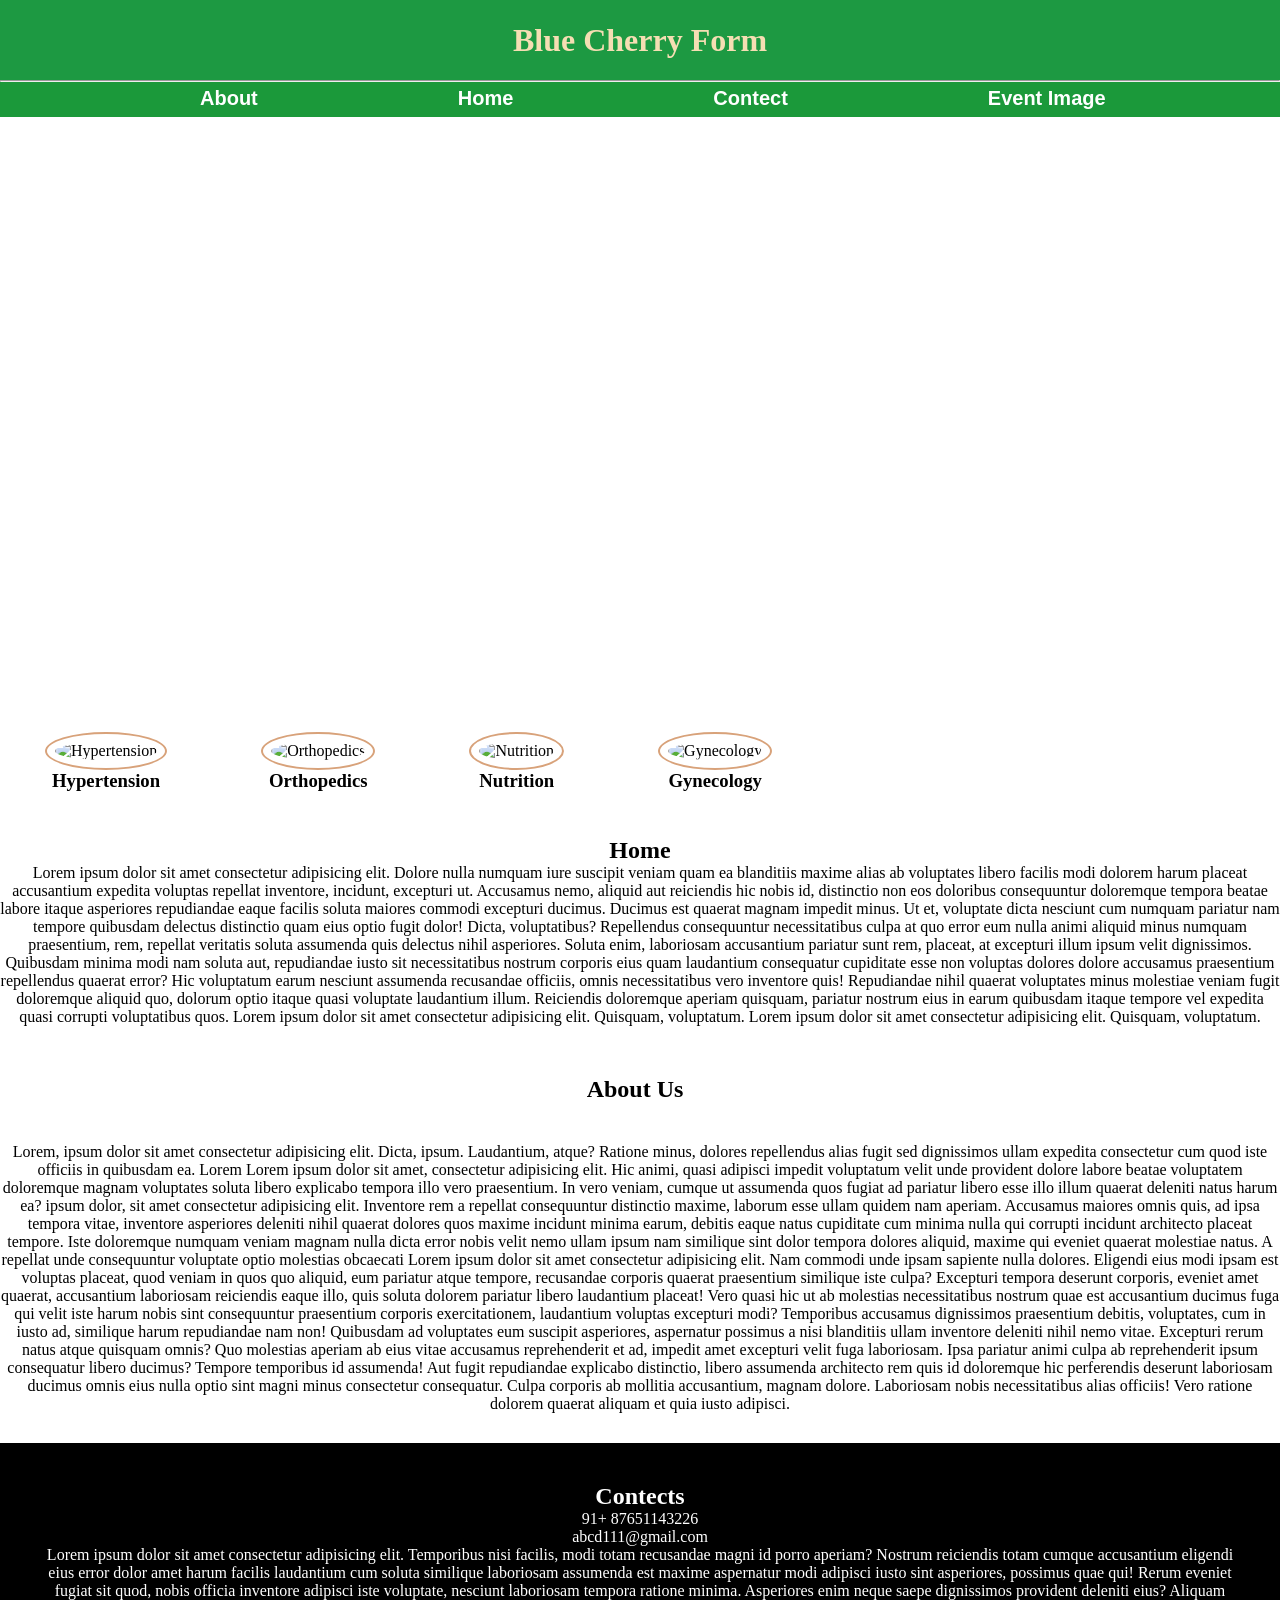
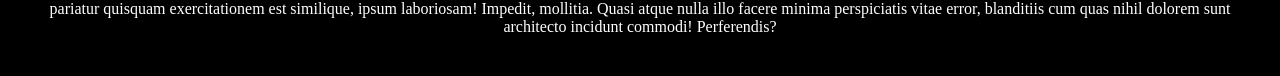
==== company/index.html @ c670035b "Add files via upload" ====
<!DOCTYPE html>
<html lang="en">
<head>
  <meta charset="UTF-8" />
  <meta name="viewport" content="width=device-width, initial-scale=1.0" />
  <title>webpage design</title>
  <link rel="stylesheet" href="style.css">
</head>
<body>
  <div class="header">
    <h1><strong>Blue Cherry Form</strong></h1>
  </div>
  <hr>

  <nav class="navbar" aria-label="Primary">
    <ul class="nav-links">
      <li><a href="#about">About</a></li>
      <li><a href="#home">Home</a></li>
      <li><a href="#contect">Contect</a></li>
      <li><a href="">Event Image</a></li>
    </ul>
  </nav>
    
<div class="slider-container">
  <!-- Replace '#' with your actual image URLs -->
  <img src="https://tse1.explicit.bing.net/th/id/OIP.ZATOa2pWORMrNaNBNFVmNgHaE8?cb=thfvnextfalcon2&rs=1&pid=ImgDetMain&o=7&rm=3" alt="Slide 1">
  <img src="https://www.bing.com/th/id/OIP.MnbAOuCOlE3khwTUobNk6AHaFh?w=193&h=144&c=8&rs=1&qlt=90&o=6&pid=3.1&rm=2" alt="Slide 2">
  <img src="https://tse1.explicit.bing.net/th/id/OIP.uk2vy1nQuDOmu1pvSzIcFwAAAA?cb=thfvnextfalcon2&pid=ImgDet&w=191&h=278&c=7&o=7&rm=3" alt="Slide 3">
  <img src="https://thfvnext.bing.com/th/id/OIP.iKASh80AbE2iGZfKQuA6JgHaGI?w=209&h=180&c=7&r=0&o=7&cb=thfvnextfalcon2&pid=1.7&rm=3" alt="Slide 4">
</div>

    <div class="category-container">
    
      <div class="category-card">
        <img src="https://tse1.explicit.bing.net/th/id/OIP.ZATOa2pWORMrNaNBNFVmNgHaE8?cb=thfvnextfalcon2&rs=1&pid=ImgDetMain&o=7&rm=3" alt="Hypertension">
        <h3>Hypertension</h3>
      </div>

      <div class="category-card">
        <img src="https://www.bing.com/th/id/OIP.MnbAOuCOlE3khwTUobNk6AHaFh?w=193&h=144&c=8&rs=1&qlt=90&o=6&pid=3.1&rm=2" alt="Orthopedics">
        <h3>Orthopedics</h3>
      </div>

      <div class="category-card">
        <img src="https://thfvnext.bing.com/th/id/OIP.iKASh80AbE2iGZfKQuA6JgHaGI?w=209&h=180&c=7&r=0&o=7&cb=thfvnextfalcon2&pid=1.7&rm=3" alt="Nutrition">
        <h3>Nutrition</h3>
      </div>

      <div class="category-card">
        <img src="https://tse1.explicit.bing.net/th/id/OIP.uk2vy1nQuDOmu1pvSzIcFwAAAA?cb=thfvnextfalcon2&pid=ImgDet&w=191&h=278&c=7&o=7&rm=3" alt="Gynecology">
        <h3>Gynecology</h3>
      </div>
    </div>

  <section id="home" class="section">
    <h1>Home</h1>
    <p>Lorem ipsum dolor sit amet consectetur adipisicing elit. Dolore nulla numquam iure suscipit veniam quam ea blanditiis maxime alias ab voluptates libero facilis modi dolorem harum placeat accusantium expedita voluptas repellat inventore, incidunt, excepturi ut. Accusamus nemo, aliquid aut reiciendis hic nobis id, distinctio non eos doloribus consequuntur doloremque tempora beatae labore itaque asperiores repudiandae eaque facilis soluta maiores commodi excepturi ducimus. Ducimus est quaerat magnam impedit minus. Ut et, voluptate dicta nesciunt cum numquam pariatur nam tempore quibusdam delectus distinctio quam eius optio fugit dolor! Dicta, voluptatibus? Repellendus consequuntur necessitatibus culpa at quo error eum nulla animi aliquid minus numquam praesentium, rem, repellat veritatis soluta assumenda quis delectus nihil asperiores. Soluta enim, laboriosam accusantium pariatur sunt rem, placeat, at excepturi illum ipsum velit dignissimos. Quibusdam minima modi nam soluta aut, repudiandae iusto sit necessitatibus nostrum corporis eius quam laudantium consequatur cupiditate esse non voluptas dolores dolore accusamus praesentium repellendus quaerat error? Hic voluptatum earum nesciunt assumenda recusandae officiis, omnis necessitatibus vero inventore quis! Repudiandae nihil quaerat voluptates minus molestiae veniam fugit doloremque aliquid quo, dolorum optio itaque quasi voluptate laudantium illum. Reiciendis doloremque aperiam quisquam, pariatur nostrum eius in earum quibusdam itaque tempore vel expedita quasi corrupti voluptatibus quos. Lorem ipsum dolor sit amet consectetur adipisicing elit. Quisquam, voluptatum. Lorem ipsum dolor sit amet consectetur adipisicing elit. Quisquam, voluptatum.</p>
  </section>

  <section id="about" class="section">
    <h1>About Us</h1>
    <p>Lorem, ipsum dolor sit amet consectetur adipisicing elit. Dicta, ipsum. Laudantium, atque? Ratione minus, dolores repellendus alias fugit sed dignissimos ullam expedita consectetur cum quod iste officiis in quibusdam ea. Lorem Lorem ipsum dolor sit amet, consectetur adipisicing elit. Hic animi, quasi adipisci impedit voluptatum velit unde provident dolore labore beatae voluptatem doloremque magnam voluptates soluta libero explicabo tempora illo vero praesentium. In vero veniam, cumque ut assumenda quos fugiat ad pariatur libero esse illo illum quaerat deleniti natus harum ea? ipsum dolor, sit amet consectetur adipisicing elit. Inventore rem a repellat consequuntur distinctio maxime, laborum esse ullam quidem nam aperiam. Accusamus maiores omnis quis, ad ipsa tempora vitae, inventore asperiores deleniti nihil quaerat dolores quos maxime incidunt minima earum, debitis eaque natus cupiditate cum minima nulla qui corrupti incidunt architecto placeat tempore. Iste doloremque numquam veniam magnam nulla dicta error nobis velit nemo ullam ipsum nam similique sint dolor tempora dolores aliquid, maxime qui eveniet quaerat molestiae natus. A repellat unde consequuntur voluptate optio molestias obcaecati Lorem ipsum dolor sit amet consectetur adipisicing elit. Nam commodi unde ipsam sapiente nulla dolores. Eligendi eius modi ipsam est voluptas placeat, quod veniam in quos quo aliquid, eum pariatur atque tempore, recusandae corporis quaerat praesentium similique iste culpa? Excepturi tempora deserunt corporis, eveniet amet quaerat, accusantium laboriosam reiciendis eaque illo, quis soluta dolorem pariatur libero laudantium placeat! Vero quasi hic ut ab molestias necessitatibus nostrum quae est accusantium ducimus fuga qui velit iste harum nobis sint consequuntur praesentium corporis exercitationem, laudantium voluptas excepturi modi? Temporibus accusamus dignissimos praesentium debitis, voluptates, cum in iusto ad, similique harum repudiandae nam non! Quibusdam ad voluptates eum suscipit asperiores, aspernatur possimus a nisi blanditiis ullam inventore deleniti nihil nemo vitae. Excepturi rerum natus atque quisquam omnis? Quo molestias aperiam ab eius vitae accusamus reprehenderit et ad, impedit amet excepturi velit fuga laboriosam. Ipsa pariatur animi culpa ab reprehenderit ipsum consequatur libero ducimus? Tempore temporibus id assumenda! Aut fugit repudiandae explicabo distinctio, libero assumenda architecto rem quis id doloremque hic perferendis deserunt laboriosam ducimus omnis eius nulla optio sint magni minus consectetur consequatur. Culpa corporis ab mollitia accusantium, magnam dolore. Laboriosam nobis necessitatibus alias officiis! Vero ratione dolorem quaerat aliquam et quia iusto adipisci.</p>
  </section>

  <section id="contect" class="section section-contact">
    <h2>Contects</h2>
    <p>91+ 87651143226</p>
    <p>abcd111@gmail.com</p>
    <p class="small">Lorem ipsum dolor sit amet consectetur adipisicing elit. Temporibus nisi facilis, modi totam recusandae magni id porro aperiam? Nostrum reiciendis totam cumque accusantium eligendi eius error dolor amet harum facilis laudantium cum soluta similique laboriosam assumenda est maxime aspernatur modi adipisci iusto sint asperiores, possimus quae qui! Rerum eveniet fugiat sit quod, nobis officia inventore adipisci iste voluptate, nesciunt laboriosam tempora ratione minima. Asperiores enim neque saepe dignissimos provident deleniti eius? Aliquam pariatur quisquam exercitationem est similique, ipsum laboriosam! Impedit, mollitia. Quasi atque nulla illo facere minima perspiciatis vitae error, blanditiis cum quas nihil dolorem sunt architecto incidunt commodi! Perferendis?</p>
  </section>

</body>
</html>
---- company/style.css ----
*{
    margin: 0;
    padding: 0;
    
    
}
.header{
    background-color: rgb(29, 153, 66);
    width: 100%;
    height: 80px;
    color: wheat;
    display: flex;
    justify-content: center;
    align-items: center;
     
   
}
.navbar{
    width: 100%px;
    
    height: 35px;
    background-color: rgb(27, 153, 58);
    
}
ul{
    float: left;
    display: flex;
    justify-content: center;
    align-items: center;
}
ul li{
    list-style: none;
    margin-left: 200px;
    margin-top: 5px;
    font-size: 20px;

}
ul li a{
    text-decoration: orangered;
    color: white;
    font-family: Arial;
    font-weight: bold;
    transition: 0.4s ease-in-out;

}
ul li a:hover{
    color: orange;
}
#about{
    margin-top: 20px;
    text-align: center;
    
    h1{
        padding-right: 10px;

        padding-top: 30px;
        padding-bottom: 40px;
    }

}

#contect{
    margin-top: 30px;
    background-color: black;
    color: white;
    text-align: center;
    padding: 40px;
}
.category-card {
    text-align: center;
    display: inline-block;
    padding: 45px;
}

.category-card img {
    width: 220px;
    height: 220px;
    border-radius: 50%;
    object-fit: cover;
    border: 2px solid #d8a27a;
    padding: 8px;
    
}
#home{
    
    justify-content: center;
    text-align: center;
}
/* Container holds the slider area */
.slider-container {
  position: relative;
  width: 100%;
  max-width: 4800px%;
  height: 450px;
  margin: auto;
  overflow: hidden;
  padding-top: 70px;
  padding-bottom: 50px;
}

/* Stacks all images in the same spot and hides them initially */
.slider-container img {
  position: absolute;
  top: 0;
  left: 0;
  width: 70%;
  height: 100%;
  object-fit: cover; /* Fits image perfectly without distortion */
  opacity: 0;
  animation: slideShow 12s infinite; /* 12 seconds total loop time */
  padding-top: 20px;
  padding-left: 200px;
}

/* Staggers the start time for each image */
.slider-container img:nth-child(1) {
  animation-delay: 0s;
}
.slider-container img:nth-child(2) {
  animation-delay: 4s; /* Starts after 4 seconds */
}
.slider-container img:nth-child(3) {
  animation-delay: 8s; /* Starts after 8 seconds */
}

/* Animation timeline for fading in and out */
@keyframes slideShow {
  0% { opacity: 0; }
  8% { opacity: 1; }    /* Fades in quickly */
  33% { opacity: 1; }   /* Stays fully visible */
  41% { opacity: 0; }   /* Fades out smoothly */
  100% { opacity: 0; }  /* Stays hidden until the next loop */
}
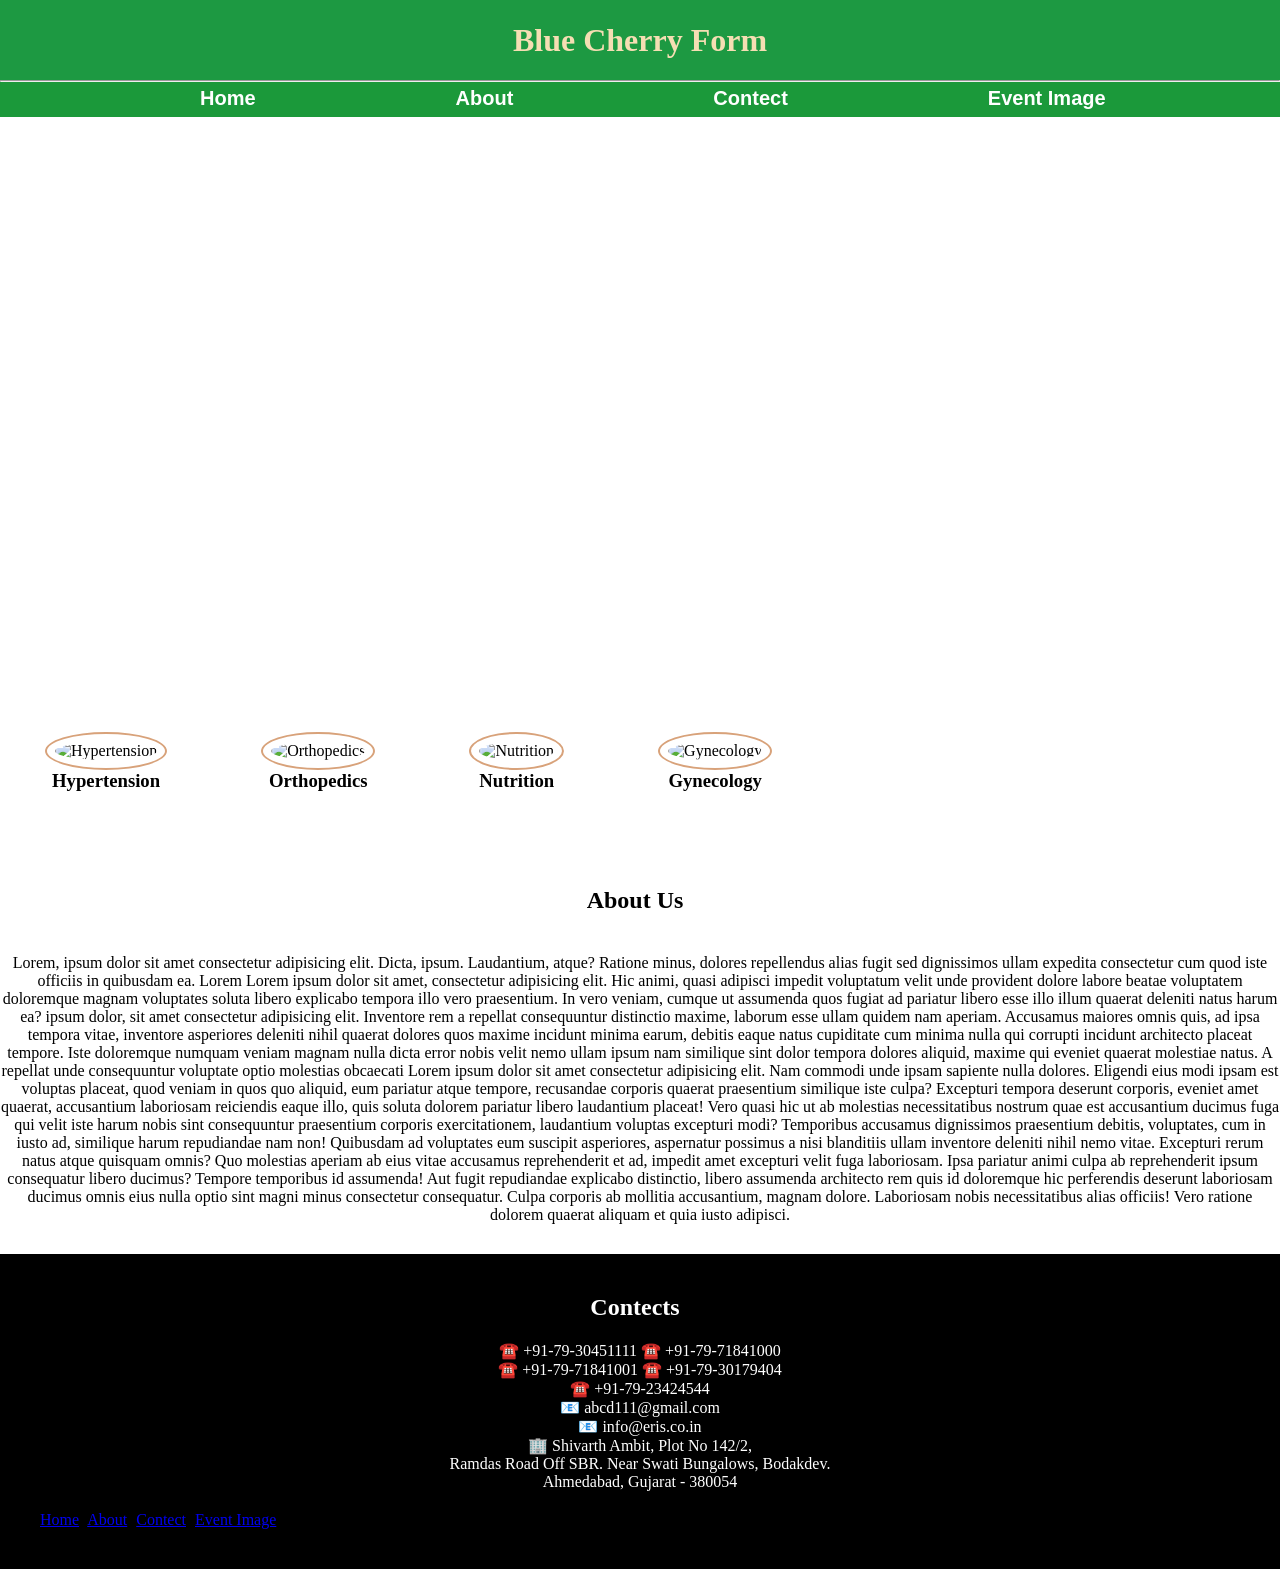
==== commit 97bd1d36: "Add files via upload" ====
--- a/company/index.html
+++ b/company/index.html
@@ -5,24 +5,24 @@
   <meta name="viewport" content="width=device-width, initial-scale=1.0" />
   <title>webpage design</title>
   <link rel="stylesheet" href="style.css">
+  <link rel="event image" href="event-image.html">
 </head>
-<body>
+<body id="home">
   <div class="header">
-    <h1><strong>Blue Cherry Form</strong></h1>
+    <h1><strong> Blue Cherry Form</strong></h1>
   </div>
   <hr>
 
   <nav class="navbar" aria-label="Primary">
     <ul class="nav-links">
+      <li><a href="#home">Home</a></li>
       <li><a href="#about">About</a></li>
-      <li><a href="#home">Home</a></li>
       <li><a href="#contect">Contect</a></li>
-      <li><a href="">Event Image</a></li>
+      <li><a href="event-image.html">Event Image</a></li>
     </ul>
   </nav>
     
 <div class="slider-container">
-  <!-- Replace '#' with your actual image URLs -->
   <img src="https://tse1.explicit.bing.net/th/id/OIP.ZATOa2pWORMrNaNBNFVmNgHaE8?cb=thfvnextfalcon2&rs=1&pid=ImgDetMain&o=7&rm=3" alt="Slide 1">
   <img src="https://www.bing.com/th/id/OIP.MnbAOuCOlE3khwTUobNk6AHaFh?w=193&h=144&c=8&rs=1&qlt=90&o=6&pid=3.1&rm=2" alt="Slide 2">
   <img src="https://tse1.explicit.bing.net/th/id/OIP.uk2vy1nQuDOmu1pvSzIcFwAAAA?cb=thfvnextfalcon2&pid=ImgDet&w=191&h=278&c=7&o=7&rm=3" alt="Slide 3">
@@ -52,21 +52,31 @@
       </div>
     </div>
 
-  <section id="home" class="section">
-    <h1>Home</h1>
-    <p>Lorem ipsum dolor sit amet consectetur adipisicing elit. Dolore nulla numquam iure suscipit veniam quam ea blanditiis maxime alias ab voluptates libero facilis modi dolorem harum placeat accusantium expedita voluptas repellat inventore, incidunt, excepturi ut. Accusamus nemo, aliquid aut reiciendis hic nobis id, distinctio non eos doloribus consequuntur doloremque tempora beatae labore itaque asperiores repudiandae eaque facilis soluta maiores commodi excepturi ducimus. Ducimus est quaerat magnam impedit minus. Ut et, voluptate dicta nesciunt cum numquam pariatur nam tempore quibusdam delectus distinctio quam eius optio fugit dolor! Dicta, voluptatibus? Repellendus consequuntur necessitatibus culpa at quo error eum nulla animi aliquid minus numquam praesentium, rem, repellat veritatis soluta assumenda quis delectus nihil asperiores. Soluta enim, laboriosam accusantium pariatur sunt rem, placeat, at excepturi illum ipsum velit dignissimos. Quibusdam minima modi nam soluta aut, repudiandae iusto sit necessitatibus nostrum corporis eius quam laudantium consequatur cupiditate esse non voluptas dolores dolore accusamus praesentium repellendus quaerat error? Hic voluptatum earum nesciunt assumenda recusandae officiis, omnis necessitatibus vero inventore quis! Repudiandae nihil quaerat voluptates minus molestiae veniam fugit doloremque aliquid quo, dolorum optio itaque quasi voluptate laudantium illum. Reiciendis doloremque aperiam quisquam, pariatur nostrum eius in earum quibusdam itaque tempore vel expedita quasi corrupti voluptatibus quos. Lorem ipsum dolor sit amet consectetur adipisicing elit. Quisquam, voluptatum. Lorem ipsum dolor sit amet consectetur adipisicing elit. Quisquam, voluptatum.</p>
-  </section>
-
   <section id="about" class="section">
     <h1>About Us</h1>
     <p>Lorem, ipsum dolor sit amet consectetur adipisicing elit. Dicta, ipsum. Laudantium, atque? Ratione minus, dolores repellendus alias fugit sed dignissimos ullam expedita consectetur cum quod iste officiis in quibusdam ea. Lorem Lorem ipsum dolor sit amet, consectetur adipisicing elit. Hic animi, quasi adipisci impedit voluptatum velit unde provident dolore labore beatae voluptatem doloremque magnam voluptates soluta libero explicabo tempora illo vero praesentium. In vero veniam, cumque ut assumenda quos fugiat ad pariatur libero esse illo illum quaerat deleniti natus harum ea? ipsum dolor, sit amet consectetur adipisicing elit. Inventore rem a repellat consequuntur distinctio maxime, laborum esse ullam quidem nam aperiam. Accusamus maiores omnis quis, ad ipsa tempora vitae, inventore asperiores deleniti nihil quaerat dolores quos maxime incidunt minima earum, debitis eaque natus cupiditate cum minima nulla qui corrupti incidunt architecto placeat tempore. Iste doloremque numquam veniam magnam nulla dicta error nobis velit nemo ullam ipsum nam similique sint dolor tempora dolores aliquid, maxime qui eveniet quaerat molestiae natus. A repellat unde consequuntur voluptate optio molestias obcaecati Lorem ipsum dolor sit amet consectetur adipisicing elit. Nam commodi unde ipsam sapiente nulla dolores. Eligendi eius modi ipsam est voluptas placeat, quod veniam in quos quo aliquid, eum pariatur atque tempore, recusandae corporis quaerat praesentium similique iste culpa? Excepturi tempora deserunt corporis, eveniet amet quaerat, accusantium laboriosam reiciendis eaque illo, quis soluta dolorem pariatur libero laudantium placeat! Vero quasi hic ut ab molestias necessitatibus nostrum quae est accusantium ducimus fuga qui velit iste harum nobis sint consequuntur praesentium corporis exercitationem, laudantium voluptas excepturi modi? Temporibus accusamus dignissimos praesentium debitis, voluptates, cum in iusto ad, similique harum repudiandae nam non! Quibusdam ad voluptates eum suscipit asperiores, aspernatur possimus a nisi blanditiis ullam inventore deleniti nihil nemo vitae. Excepturi rerum natus atque quisquam omnis? Quo molestias aperiam ab eius vitae accusamus reprehenderit et ad, impedit amet excepturi velit fuga laboriosam. Ipsa pariatur animi culpa ab reprehenderit ipsum consequatur libero ducimus? Tempore temporibus id assumenda! Aut fugit repudiandae explicabo distinctio, libero assumenda architecto rem quis id doloremque hic perferendis deserunt laboriosam ducimus omnis eius nulla optio sint magni minus consectetur consequatur. Culpa corporis ab mollitia accusantium, magnam dolore. Laboriosam nobis necessitatibus alias officiis! Vero ratione dolorem quaerat aliquam et quia iusto adipisci.</p>
   </section>
 
   <section id="contect" class="section section-contact">
-    <h2>Contects</h2>
-    <p>91+ 87651143226</p>
-    <p>abcd111@gmail.com</p>
-    <p class="small">Lorem ipsum dolor sit amet consectetur adipisicing elit. Temporibus nisi facilis, modi totam recusandae magni id porro aperiam? Nostrum reiciendis totam cumque accusantium eligendi eius error dolor amet harum facilis laudantium cum soluta similique laboriosam assumenda est maxime aspernatur modi adipisci iusto sint asperiores, possimus quae qui! Rerum eveniet fugiat sit quod, nobis officia inventore adipisci iste voluptate, nesciunt laboriosam tempora ratione minima. Asperiores enim neque saepe dignissimos provident deleniti eius? Aliquam pariatur quisquam exercitationem est similique, ipsum laboriosam! Impedit, mollitia. Quasi atque nulla illo facere minima perspiciatis vitae error, blanditiis cum quas nihil dolorem sunt architecto incidunt commodi! Perferendis?</p>
+    <h2> Contects</h2>
+    <p>☎️ +91-79-30451111     ☎️ +91-79-71841000</p>
+    <p>☎️ +91-79-71841001     ☎️ +91-79-30179404</p>
+    <p>☎️ +91-79-23424544</p>
+    <p>📧 abcd111@gmail.com</p>
+    <p>📧 info@eris.co.in</p>
+    
+    <p>🏢   Shivarth Ambit, Plot No 142/2,</p>
+
+    <p>Ramdas Road Off SBR. Near Swati Bungalows, Bodakdev.</p>
+
+    <p>Ahmedabad, Gujarat - 380054</p>
+    <div class="back">
+      <a href="#home">Home</a>
+      <a href="#about">About</a>
+      <a href="#contect">Contect</a>
+      <a href="event-image.html">Event Image</a>
+
+    </div>
   </section>
 
 </body>
--- a/company/style.css
+++ b/company/style.css
@@ -65,10 +65,26 @@
     color: white;
     text-align: center;
     padding: 40px;
+    h2{
+        padding-right: 10px;
+        padding-bottom: 20px;
+    }
+    .back{
+        text-align: left;
+        margin-top: 20px;
+    
+        a{
+            padding-right: 5px;
+        }
+    }
+   
+    
+    
+
 }
 .category-card {
+    display: inline-block;
     text-align: center;
-    display: inline-block;
     padding: 45px;
 }
 
@@ -80,11 +96,6 @@
     border: 2px solid #d8a27a;
     padding: 8px;
     
-}
-#home{
-    
-    justify-content: center;
-    text-align: center;
 }
 /* Container holds the slider area */
 .slider-container {
@@ -122,12 +133,38 @@
 .slider-container img:nth-child(3) {
   animation-delay: 8s; /* Starts after 8 seconds */
 }
-
-/* Animation timeline for fading in and out */
 @keyframes slideShow {
   0% { opacity: 0; }
   8% { opacity: 1; }    /* Fades in quickly */
   33% { opacity: 1; }   /* Stays fully visible */
   41% { opacity: 0; }   /* Fades out smoothly */
   100% { opacity: 0; }  /* Stays hidden until the next loop */
+}
+.prem{
+    display: flex;
+    flex-direction: row;
+    justify-content: center;
+    align-items: stretch;
+    flex-wrap: wrap;
+    gap: 20px;
+    padding: 20px;
+
+}
+.category-image{
+    width: 280px;
+    height: 280px;
+    object-fit: cover;
+    padding: 8px;
+    flex: 1;
+    min-width: 280px;              
+    max-width: 400px;               
+    border: 1px solid #e0e0e0;
+    border-radius: 8px;
+    overflow: hidden;
+    box-shadow: 0 4px 6px rgba(0, 0, 0, 0.05);
+    background-color: #ffffff;
+    display: flex;
+    padding-right: auto;
+    
+
 }
